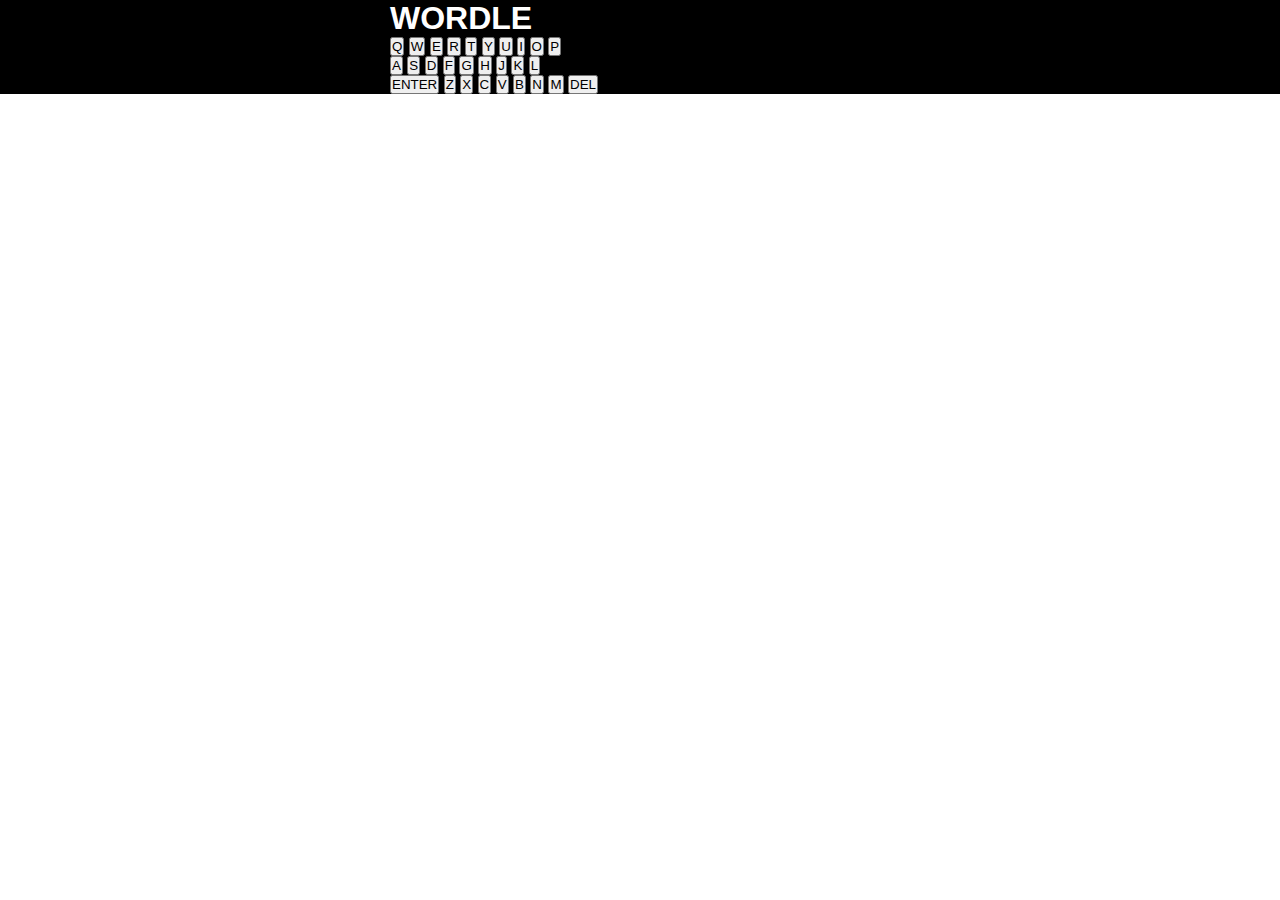
==== src/index.html @ 35107e4c "adding keyboard and styling to html and css" ====
<!DOCTYPE html>
<html lang="en">
<head>
    <meta charset="UTF-8">
    <meta name="viewport" content="width=device-width, initial-scale=1.0">
    <meta name="author" content="Jackson Raymond">
    <link rel="stylesheet" href="style.css">
    <script defer src="main.js"></script>
    <title>Wordle</title>
</head>

<body>
    <div id="container">
        <div id="game">
            <header>
                <h1 class="title">WORDLE</h1>
            </header>

            <div id="board-container">
                <div id="board"></div>
            </div>

            <div id="keyboard-container">
                <div class="keyboard-row">
                    <button>Q</button>
                    <button>W</button>
                    <button>E</button>
                    <button>R</button>
                    <button>T</button>
                    <button>Y</button>
                    <button>U</button>
                    <button>I</button>
                    <button>O</button>
                    <button>P</button>
                </div>
                <div class="keyboard-row">
                    <button>A</button>
                    <button>S</button>
                    <button>D</button>
                    <button>F</button>
                    <button>G</button>
                    <button>H</button>
                    <button>J</button>
                    <button>K</button>
                    <button>L</button>
                    
                </div>
                <div class="keyboard-row">
                    <button class="large-button">ENTER</button>
                    <button>Z</button>
                    <button>X</button>
                    <button>C</button>
                    <button>V</button>
                    <button>B</button>
                    <button>N</button>
                    <button>M</button>
                    <button class="large-button">DEL</button>
                </div>
            </div>


        </div>

    </div>
</body>

</html>
---- src/style.css ----
* {
    margin: 0;
    padding: 0;
  }

body {
    font-family: Arial, Helvetica, sans-serif;
}

#container {
    display: flex;
    flex-direction: column;
    align-items: center;
    background-color: black;
    height: 100%;
}

#game {
    display: flex;
    flex-direction: column;
    width: 100%;
    max-width: 500px;
    height: 100%;
}

.title {
    color: white;
}
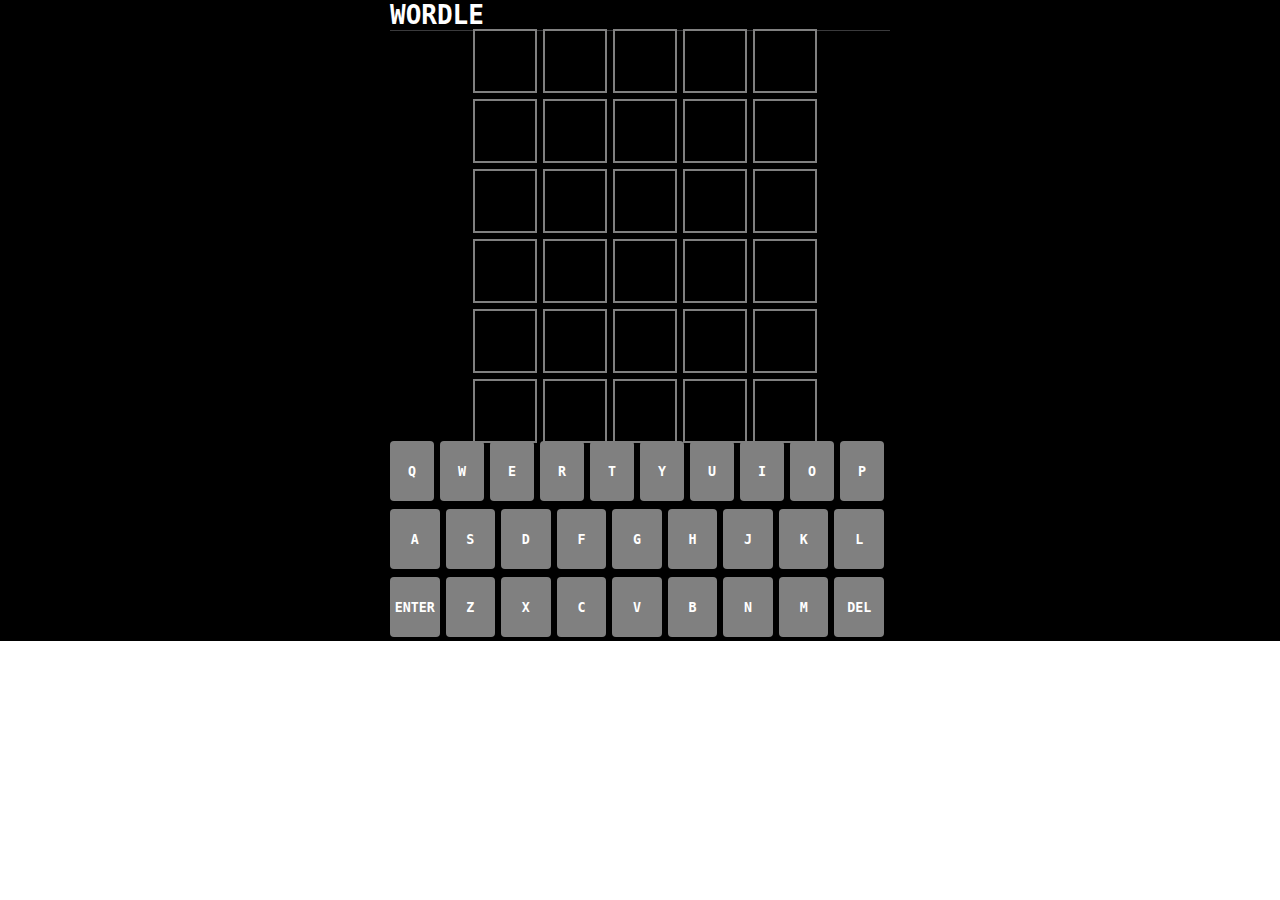
==== commit fe6c9776: "adding styles and board function" ====
--- a/src/index.html
+++ b/src/index.html
@@ -22,39 +22,40 @@
 
             <div id="keyboard-container">
                 <div class="keyboard-row">
-                    <button>Q</button>
-                    <button>W</button>
-                    <button>E</button>
-                    <button>R</button>
-                    <button>T</button>
-                    <button>Y</button>
-                    <button>U</button>
-                    <button>I</button>
-                    <button>O</button>
-                    <button>P</button>
+                    <button data-key="q">q</button>
+                    <button data-key="w">w</button>
+                    <button data-key="e">e</button>
+                    <button data-key="r">r</button>
+                    <button data-key="t">t</button>
+                    <button data-key="y">y</button>
+                    <button data-key="u">u</button>
+                    <button data-key="i">i</button>
+                    <button data-key="o">o</button>
+                    <button data-key="p">p</button>
                 </div>
                 <div class="keyboard-row">
-                    <button>A</button>
-                    <button>S</button>
-                    <button>D</button>
-                    <button>F</button>
-                    <button>G</button>
-                    <button>H</button>
-                    <button>J</button>
-                    <button>K</button>
-                    <button>L</button>
-                    
+                    <div class="spacer"></div>
+                    <button data-key="a">a</button>
+                    <button data-key="s">s</button>
+                    <button data-key="d">d</button>
+                    <button data-key="f">f</button>
+                    <button data-key="g">g</button>
+                    <button data-key="h">h</button>
+                    <button data-key="j">j</button>
+                    <button data-key="k">k</button>
+                    <button data-key="l">l</button>
+                    <div class="spacer"></div>
                 </div>
                 <div class="keyboard-row">
-                    <button class="large-button">ENTER</button>
-                    <button>Z</button>
-                    <button>X</button>
-                    <button>C</button>
-                    <button>V</button>
-                    <button>B</button>
-                    <button>N</button>
-                    <button>M</button>
-                    <button class="large-button">DEL</button>
+                    <button data-key="↵" class="large-button">enter</button>
+                    <button data-key="z">z</button>
+                    <button data-key="x">x</button>
+                    <button data-key="c">c</button>
+                    <button data-key="v">v</button>
+                    <button data-key="b">b</button>
+                    <button data-key="n">n</button>
+                    <button data-key="m">m</button>
+                    <button data-key="←" class="large-button">del</button>
                 </div>
             </div>
 
--- a/src/style.css
+++ b/src/style.css
@@ -4,7 +4,15 @@
   }
 
 body {
-    font-family: Arial, Helvetica, sans-serif;
+    font-family: monospace;
+}
+
+header {
+    border-bottom: 1px solid rgb(58, 58, 60);
+}
+
+.title {
+    color: white;
 }
 
 #container {
@@ -23,6 +31,52 @@
     height: 100%;
 }
 
-.title {
+#board {
+    width: 100%;
+    max-width: 500px;
+    height: 100%;
+    display: grid;
+    grid-template-rows: repeat(6, 60px);
+    grid-template-columns: repeat(5, 60px);
+    justify-content: center;
+    align-items: center;
+    gap: 10px;
+}
+
+.tile {
+    border: 2px solid grey;
+    width: 60px;
+    height: 60px;
+    margin: 2.5px;
+    color: black;
+    font-size: 36px;
+    font-weight: bold;
+    justify-content: center;
+    align-items: center;
+}
+
+#keyboard-container {
+    height: 200px;
+}
+
+.keyboard-row {
+    display: flex;
+    justify-content: center;
+    width: 100%;
+    margin: 0 auto 8px;
+}
+
+.keyboard-row button {
+    font-family: monospace;
+    font-weight: bold;
+    border: 0;
+    padding: 0;
+    height: 60px;
+    width: 60px;
+    cursor: pointer;
+    background-color: grey;
     color: white;
+    text-transform: uppercase;
+    margin-right: 6px;
+    border-radius: 4px;
 }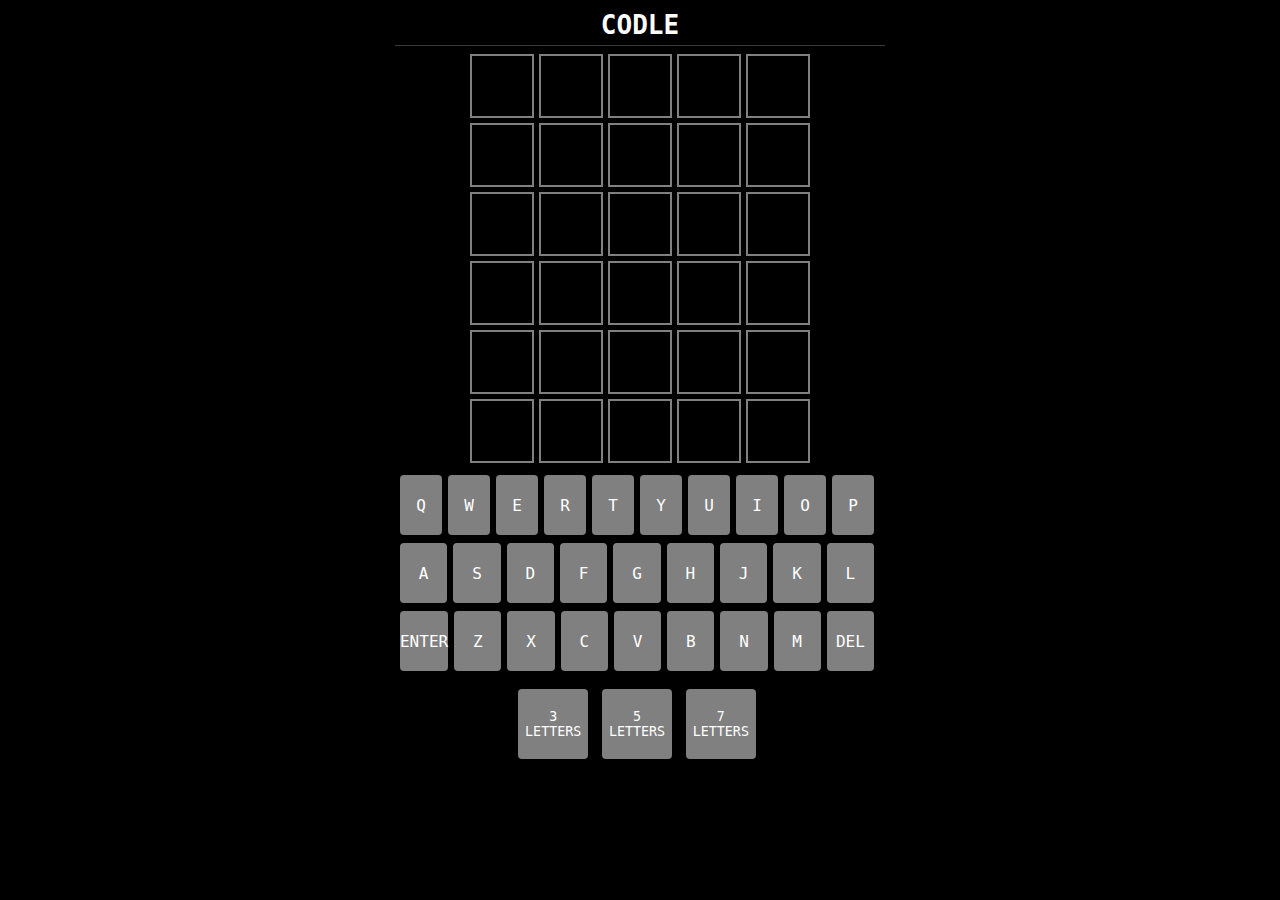
==== commit 714df380: "adding the word data and fixing the keyboard" ====
--- a/src/index.html
+++ b/src/index.html
@@ -4,21 +4,23 @@
     <meta charset="UTF-8">
     <meta name="viewport" content="width=device-width, initial-scale=1.0">
     <meta name="author" content="Jackson Raymond">
+    <link rel="icon" type="image/x-icon" href="/img/wordle-favicon.jpg">
     <link rel="stylesheet" href="style.css">
     <script defer src="main.js"></script>
-    <title>Wordle</title>
+    <title>CODLE</title>
 </head>
 
 <body>
     <div id="container">
         <div id="game">
             <header>
-                <h1 class="title">WORDLE</h1>
+                <h1 class="title">CODLE</h1>
             </header>
 
             <div id="board-container">
                 <div id="board"></div>
             </div>
+
 
             <div id="keyboard-container">
                 <div class="keyboard-row">
@@ -57,11 +59,17 @@
                     <button data-key="m">m</button>
                     <button data-key="←" class="large-button">del</button>
                 </div>
+
+                <div class="instructions">
+                    <div class="instruction-buttons">
+                        <button id="make-board-button-3">3 Letters</button>
+                        <button id="make-board-button-5">5 Letters</button>
+                        <button id="make-board-button-7">7 Letters</button>
+                    </div>
+                </div>
+                
             </div>
-
-
         </div>
-
     </div>
 </body>
 
--- a/src/style.css
+++ b/src/style.css
@@ -5,10 +5,16 @@
 
 body {
     font-family: monospace;
+    background-color: black;
 }
 
 header {
+    margin: 5px;
+    padding: 5px; 
     border-bottom: 1px solid rgb(58, 58, 60);
+    display: flex;
+    justify-content: center;
+    align-items: center;
 }
 
 .title {
@@ -19,25 +25,26 @@
     display: flex;
     flex-direction: column;
     align-items: center;
-    background-color: black;
     height: 100%;
 }
 
 #game {
     display: flex;
     flex-direction: column;
+    max-width: 500px;
     width: 100%;
-    max-width: 500px;
     height: 100%;
+}
+
+.row {
+    display: flex;
+    justify-content: center;
 }
 
 #board {
     width: 100%;
     max-width: 500px;
     height: 100%;
-    display: grid;
-    grid-template-rows: repeat(6, 60px);
-    grid-template-columns: repeat(5, 60px);
     justify-content: center;
     align-items: center;
     gap: 10px;
@@ -57,6 +64,7 @@
 
 #keyboard-container {
     height: 200px;
+    padding: 10px;
 }
 
 .keyboard-row {
@@ -68,7 +76,7 @@
 
 .keyboard-row button {
     font-family: monospace;
-    font-weight: bold;
+    font-size: large;
     border: 0;
     padding: 0;
     height: 60px;
@@ -79,4 +87,37 @@
     text-transform: uppercase;
     margin-right: 6px;
     border-radius: 4px;
+    flex-grow: 1;
+}
+
+/* why is this not working?!? */
+
+.keyboard-row button.large-button {
+    flex-grow: 1.5;
+}
+
+.spacer {
+    flex-grow: 0.5;
+}
+
+.instructions {
+    display: flex;
+    flex-direction: column;
+    justify-content: center;
+    align-items: center;
+    padding: 10px;
+}
+
+.instructions button {
+    font-family: monospace;
+    border: 0;
+    padding: 0;
+    height: 70px;
+    width: 70px;
+    cursor: pointer;
+    background-color: grey;
+    color: white;
+    text-transform: uppercase;
+    margin-right: 6px;
+    border-radius: 4px;
 }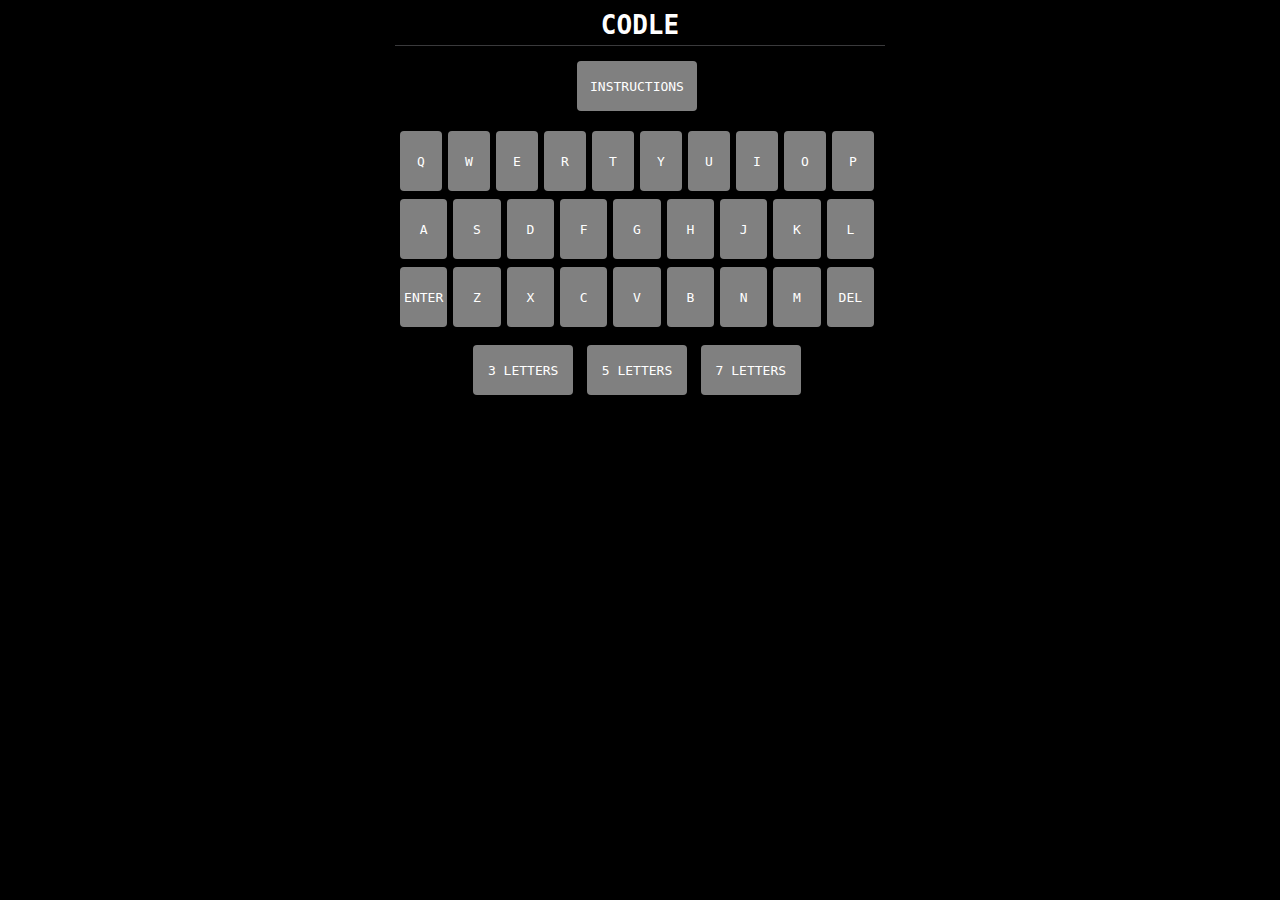
==== commit 4a674703: "adding game logic and a modal" ====
--- a/src/index.html
+++ b/src/index.html
@@ -1,12 +1,13 @@
 <!DOCTYPE html>
 <html lang="en">
+
 <head>
     <meta charset="UTF-8">
     <meta name="viewport" content="width=device-width, initial-scale=1.0">
     <meta name="author" content="Jackson Raymond">
     <link rel="icon" type="image/x-icon" href="/img/wordle-favicon.jpg">
     <link rel="stylesheet" href="style.css">
-    <script defer src="main.js"></script>
+    <script type="module" defer src="main.js"></script>
     <title>CODLE</title>
 </head>
 
@@ -19,6 +20,31 @@
 
             <div id="board-container">
                 <div id="board"></div>
+                <div class="instructions">
+                    <div class="instruction-buttons">
+                        <button id="game-rules">Instructions</button>
+                        <div id="gameModal" class="modal">
+                            <div class="modal-content">
+                                <span class="close">&times;</span>
+                                <h2>Select 3, 5, or 7 Letter versions of Codle and enjoy!</h2>
+                                <br>
+                                <p>You will need to guess the secret word.</p>
+                                <br>
+                                <p>After each guess, the tiles will change:</p>
+                                <ul>
+                                    <br>
+                                    <li>Green tiles indicate correct letters in the correct position.</li>
+                                    <li>Yellow tiles indicate correct letters but in the wrong position.</li>
+                                    <li>Grey tiles indicate letters that are not present in the hidden word.</li>
+                                </ul>
+                                <br>
+                                </li>
+                                <p>You have 6 guesses to find the secret word correctly.</p>
+                                </ul>
+                            </div>
+                        </div>
+                    </div>
+                </div>
             </div>
 
 
@@ -36,7 +62,6 @@
                     <button data-key="p">p</button>
                 </div>
                 <div class="keyboard-row">
-                    <div class="spacer"></div>
                     <button data-key="a">a</button>
                     <button data-key="s">s</button>
                     <button data-key="d">d</button>
@@ -46,10 +71,9 @@
                     <button data-key="j">j</button>
                     <button data-key="k">k</button>
                     <button data-key="l">l</button>
-                    <div class="spacer"></div>
                 </div>
                 <div class="keyboard-row">
-                    <button data-key="↵" class="large-button">enter</button>
+                    <button data-key="↵">enter</button>
                     <button data-key="z">z</button>
                     <button data-key="x">x</button>
                     <button data-key="c">c</button>
@@ -57,7 +81,7 @@
                     <button data-key="b">b</button>
                     <button data-key="n">n</button>
                     <button data-key="m">m</button>
-                    <button data-key="←" class="large-button">del</button>
+                    <button data-key="←">del</button>
                 </div>
 
                 <div class="instructions">
@@ -67,7 +91,7 @@
                         <button id="make-board-button-7">7 Letters</button>
                     </div>
                 </div>
-                
+
             </div>
         </div>
     </div>
--- a/src/style.css
+++ b/src/style.css
@@ -76,7 +76,7 @@
 
 .keyboard-row button {
     font-family: monospace;
-    font-size: large;
+    font-size: medium;
     border: 0;
     padding: 0;
     height: 60px;
@@ -87,17 +87,6 @@
     text-transform: uppercase;
     margin-right: 6px;
     border-radius: 4px;
-    flex-grow: 1;
-}
-
-/* why is this not working?!? */
-
-.keyboard-row button.large-button {
-    flex-grow: 1.5;
-}
-
-.spacer {
-    flex-grow: 0.5;
 }
 
 .instructions {
@@ -110,14 +99,54 @@
 
 .instructions button {
     font-family: monospace;
+    font-size: medium;
     border: 0;
     padding: 0;
-    height: 70px;
-    width: 70px;
+    height: 50px;
+    width: 100px;
     cursor: pointer;
     background-color: grey;
     color: white;
     text-transform: uppercase;
     margin-right: 6px;
     border-radius: 4px;
+}
+
+#game-rules {
+    height: 50px;
+    width: 120px;
+}
+
+.modal {
+    display: none;
+    position: fixed;
+    z-index: 1;
+    left: 0;
+    top: 0;
+    width: 100%;
+    height: 100%;
+    overflow: auto;
+    background-color: rgba(0,0,0,0.4);
+}
+
+.modal-content {
+    background-color: #d2c8c8;
+    margin: 15% auto;
+    padding: 20px;
+    border: 1px solid #888;
+    width: 50%;
+}
+
+.close {
+    color: #aaa;
+    float: right;
+    font-size: 28px;
+    font-weight: bold;
+}
+
+.close:hover,
+.close:focus {
+    color: black;
+    text-decoration: none;
+    cursor: pointer;
 }